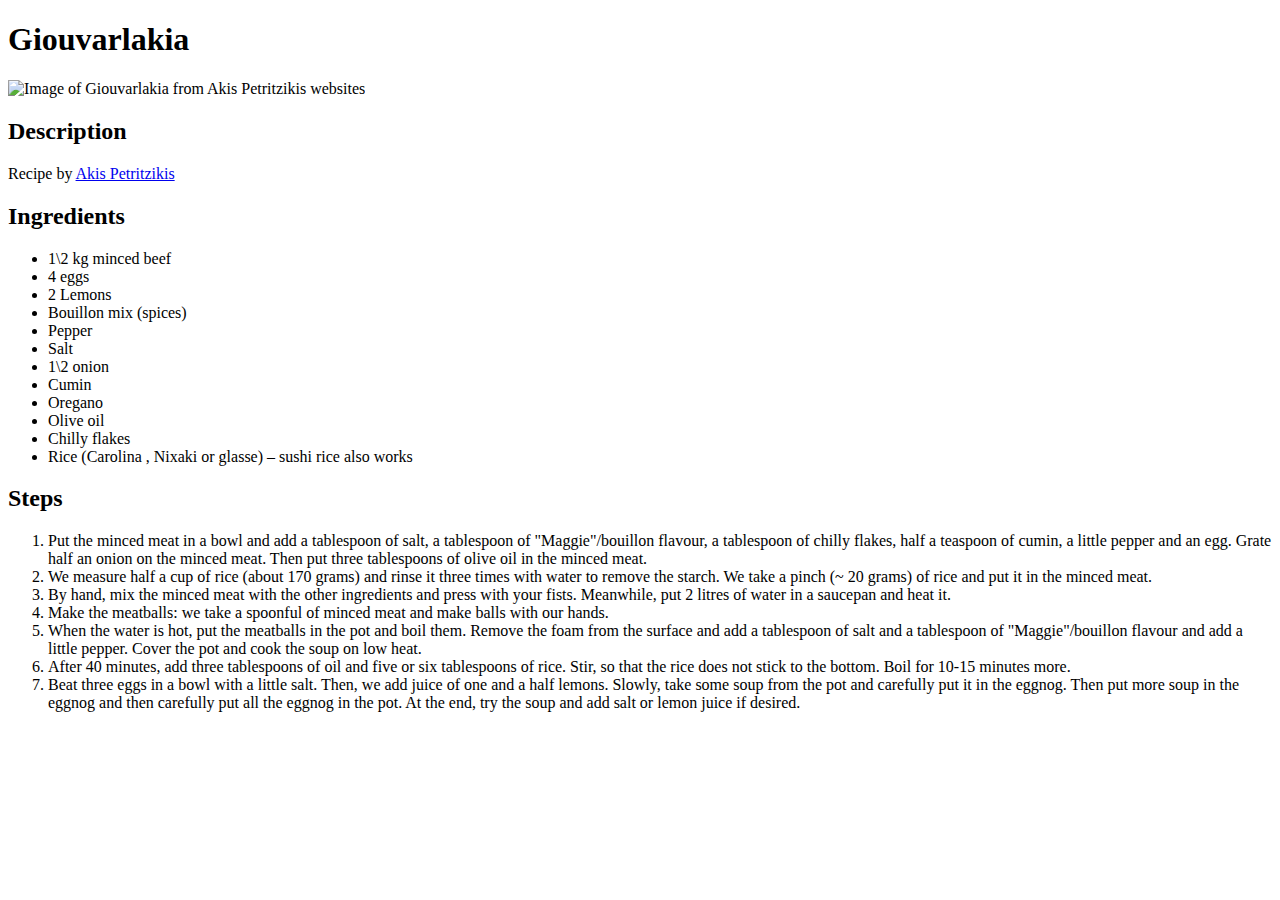
==== recipes/giouvarlakia.html @ 57ae15d8 "Create Giouvarlakia recipe" ====
<!DOCTYPE html>
<html lang="en">
<head>
    <meta charset="UTF-8">
    <meta http-equiv="X-UA-Compatible" content="IE=edge">
    <meta name="viewport" content="width=device-width, initial-scale=1.0">
    <title>Giouvarlakia</title>
</head>
<body>
    <h1>Giouvarlakia</h1>
    <img src="https://akispetretzikis.com/photos/akisrecipes/15161/giouvarlakia-avgolemono.jpg" alt="Image of Giouvarlakia from Akis Petritzikis websites">
        <h2>Description</h2>
        
        <p>Recipe by <a href="https://akispetretzikis.com/en/recipe/5144/gioyvarlakia-avgolemono">Akis Petritzikis</a><p>

        <h2>Ingredients</h2>
        <ul>
            <li>1\2 kg minced beef</li>
            <li>4 eggs</li>
            <li>2 Lemons</li>
            <li>Bouillon mix (spices)</li>
            <li>Pepper</li>
            <li>Salt</li>
            <li>1\2 onion</li>
            <li>Cumin</li>
            <li>Oregano</li>
            <li>Olive oil</li>
            <li>Chilly flakes</li>
            <li>Rice (Carolina , Nixaki or glasse) – sushi rice also works</li>
        </ul>

        <h2>Steps</h2>
        <ol>
            <li>Put the minced meat in a bowl and add a tablespoon of salt, a tablespoon of "Maggie"/bouillon flavour, a tablespoon of chilly flakes, half a teaspoon of cumin, a little pepper and an egg. Grate half an onion on the minced meat. Then put three tablespoons of olive oil in the minced meat.</li>

            <li>We measure half a cup of rice (about 170 grams) and rinse it three times with water to remove the starch. We take a pinch (~ 20 grams) of rice and put it in the minced meat.</li>

            <li>By hand, mix the minced meat with the other ingredients and press with your fists. Meanwhile, put 2 litres of water in a saucepan and heat it.</li>

            <li>Make the meatballs: we take a spoonful of minced meat and make balls with our hands.

            <li>When the water is hot, put the meatballs in the pot and boil them. Remove the foam from the surface and add a tablespoon of salt and a tablespoon of "Maggie"/bouillon flavour and add a little pepper. Cover the pot and cook the soup on low heat.</li>

            <li>After 40 minutes, add three tablespoons of oil and five or six tablespoons of rice. Stir, so that the rice does not stick to the bottom. Boil for 10-15 minutes more.</li>

            <li>Beat three eggs in a bowl with a little salt. Then, we add juice of one and a half lemons. Slowly, take some soup from the pot and carefully put it in the eggnog. Then put more soup in the eggnog and then carefully put all the eggnog in the pot. At the end, try the soup and add salt or lemon juice if desired.</li>
 
        </ol>

</body>
</html>
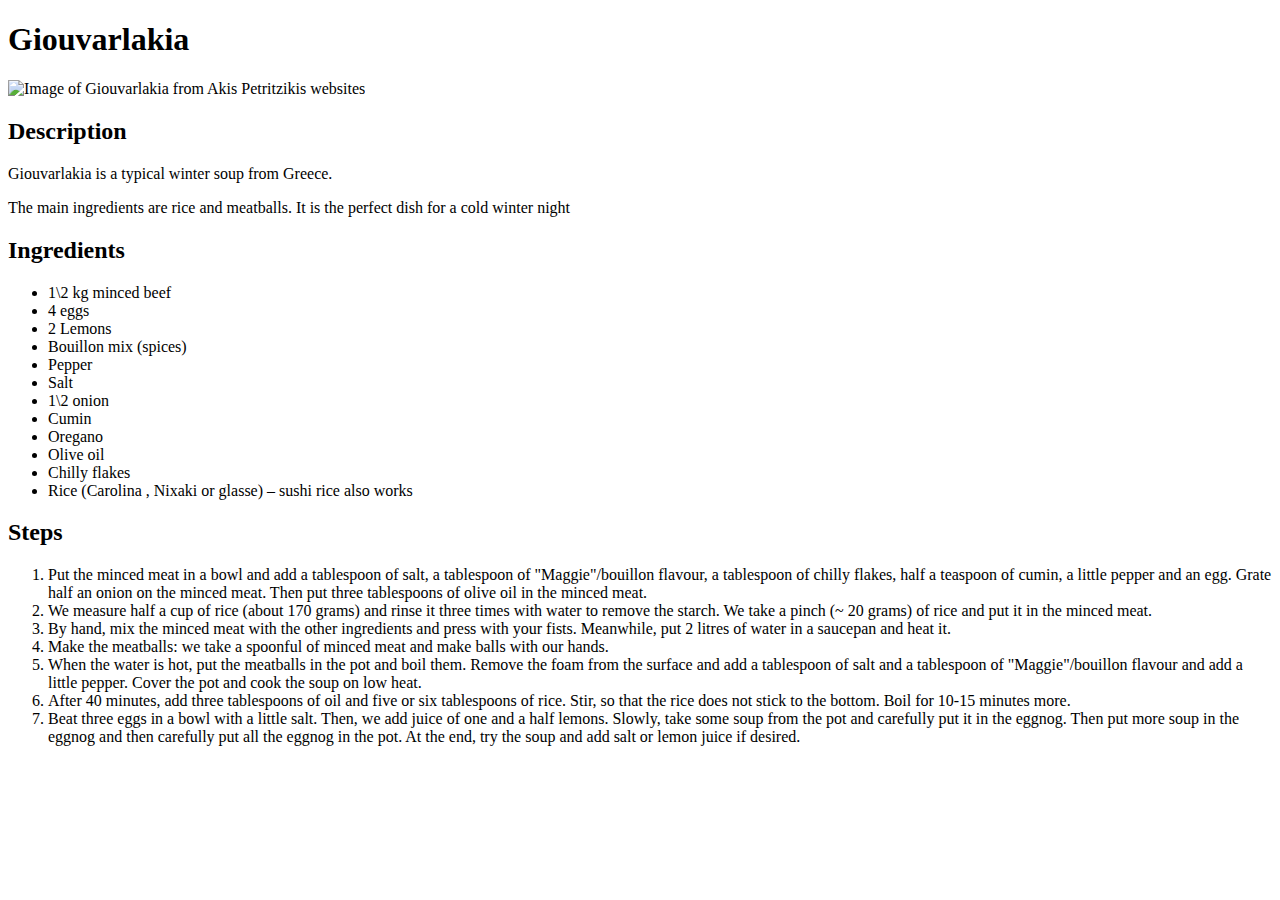
==== commit 7c5212e0: "Change Giouvarlakia Description" ====
--- a/recipes/giouvarlakia.html
+++ b/recipes/giouvarlakia.html
@@ -11,7 +11,8 @@
     <img src="https://akispetretzikis.com/photos/akisrecipes/15161/giouvarlakia-avgolemono.jpg" alt="Image of Giouvarlakia from Akis Petritzikis websites">
         <h2>Description</h2>
         
-        <p>Recipe by <a href="https://akispetretzikis.com/en/recipe/5144/gioyvarlakia-avgolemono">Akis Petritzikis</a><p>
+            <p>Giouvarlakia is a typical winter soup from Greece.<p>
+            <p>The main ingredients are rice and meatballs. It is the perfect dish for a cold winter night</p>
 
         <h2>Ingredients</h2>
         <ul>
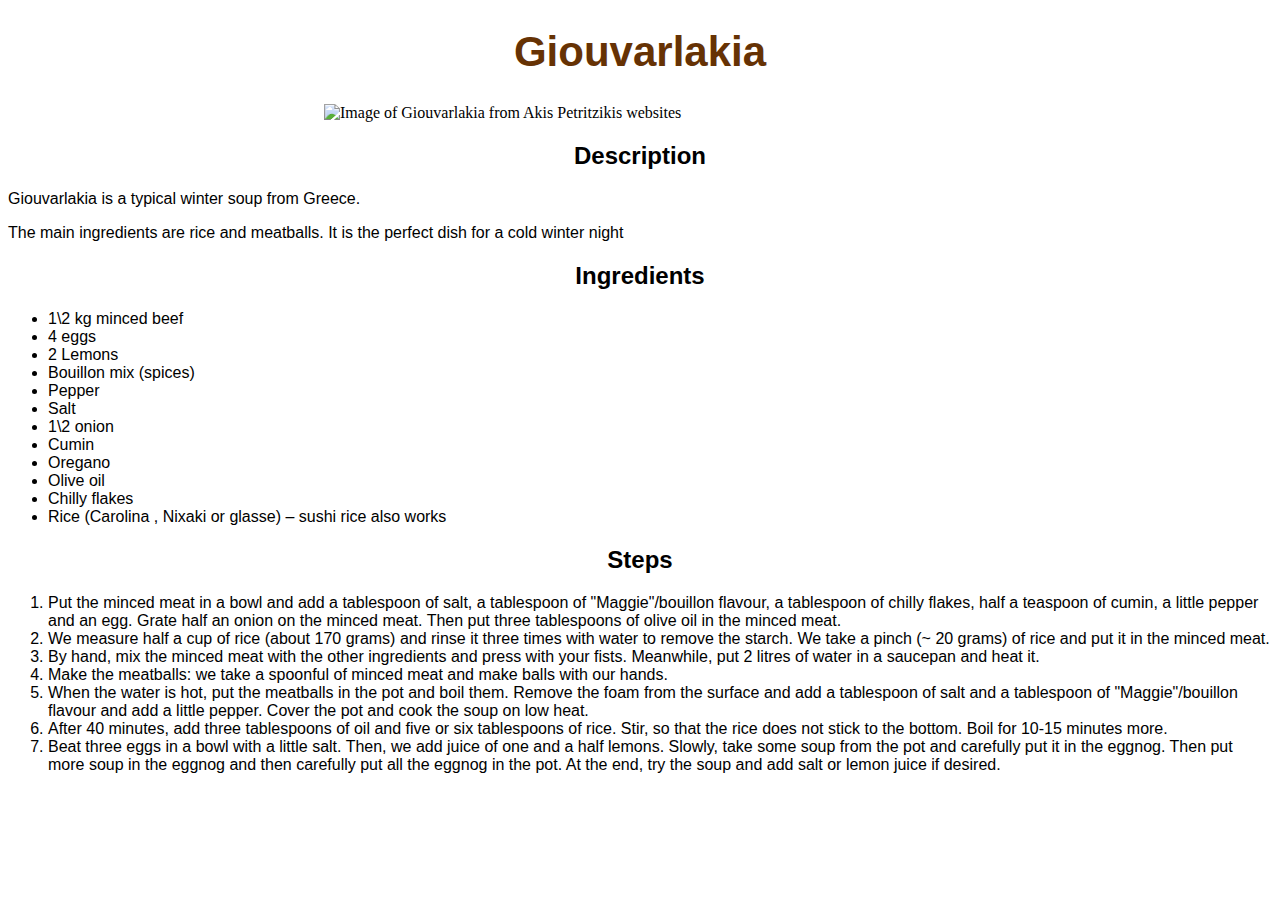
==== commit 830b7ed1: "add main css styles to all pages" ====
--- a/recipes/giouvarlakia.html
+++ b/recipes/giouvarlakia.html
@@ -1,6 +1,7 @@
 <!DOCTYPE html>
 <html lang="en">
 <head>
+    <link rel="stylesheet" href="../styles.css">
     <meta charset="UTF-8">
     <meta http-equiv="X-UA-Compatible" content="IE=edge">
     <meta name="viewport" content="width=device-width, initial-scale=1.0">
--- a/styles.css
+++ b/styles.css
@@ -0,0 +1,24 @@
+h1, h2, h3 {
+    text-align: center;
+    font-family: "Helvetica", sans-serif;
+}
+
+h1 {
+    color: #663204;
+    font-size: 42px;
+}
+
+a {
+    color: #372B1D;
+}
+
+img {
+    margin-left: auto;
+    margin-right: auto;
+    display: block;
+    width: 50%;
+}
+
+p, ul, ol {
+    font-family: Verdana, sans-serif;
+}